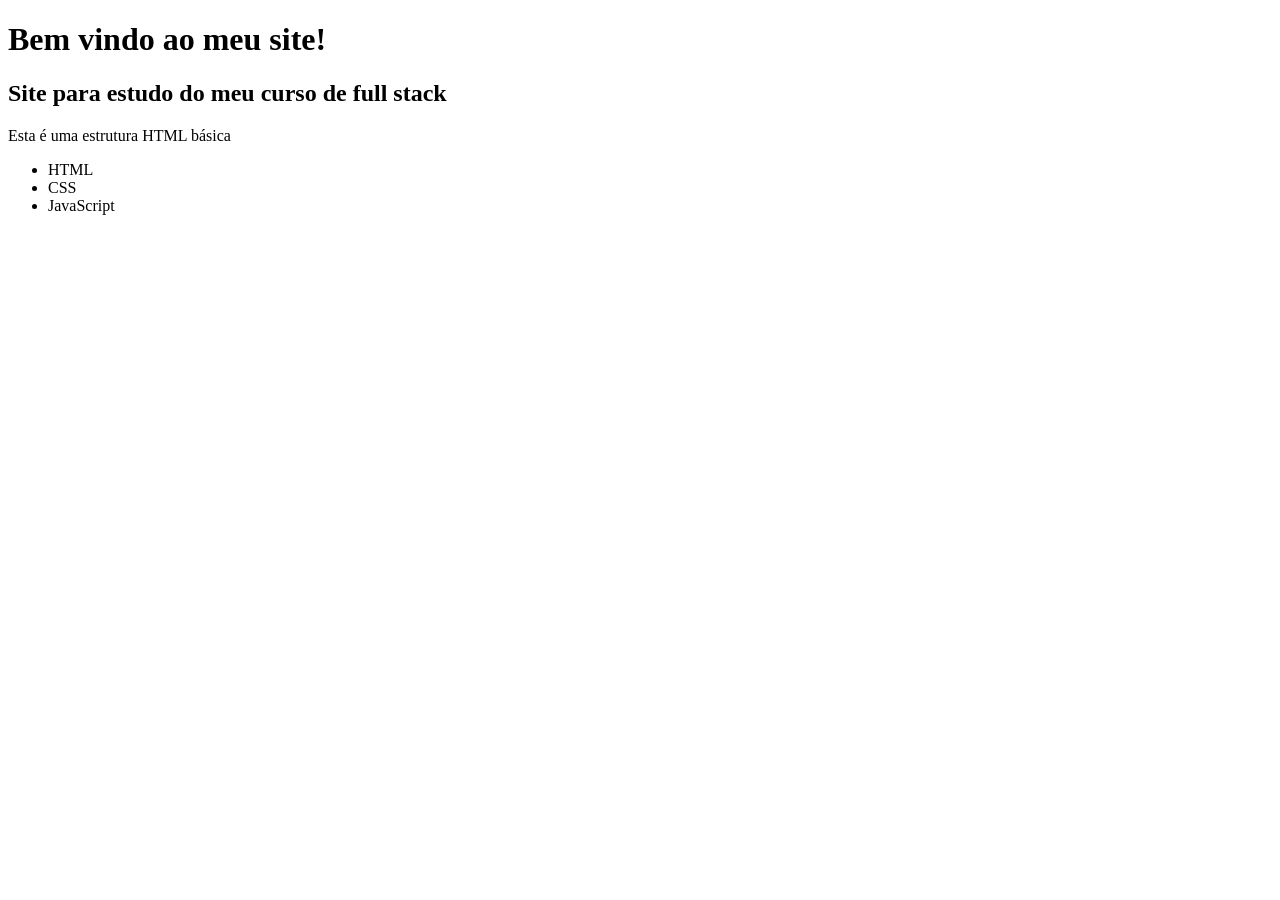
==== index.html @ 478cd50e "Elaboração do index.html" ====
<!DOCTYPE html> <!-- Informa ao navegador que este documento usa HTML5 -->
<html lang="pt-BR"> <!-- Marca o inicio da pagina HTML. O atributo lang="pt-br" indicar que o idioma principal é o portugues -->
<head> <!-- Cabeçalho da pagina. Aqui fica configurações e informações que não aparecem no corpo da pagina -->
    <meta charset="UTF-8"> <!-- Define o padrão de caracteres. Permite acentos, ç, emojis e carecteres especiais -->
    <meta name="viewport" content="width=device-width, initial-scale=1.0"> <!-- Faz a pagina se adaptar a celulares e computadores -->
    <title>Meu Primeiro Site</title> <!-- Titula da pagina, aparece na aba do navegador -->
</head> <!-- Fecha a tag HEAD -->
<body> <!-- Corpo da pagina. Tudo que aparece para o usuario fica aqui! -->
    <h1>Bem vindo ao meu site!</h1>
    <h2>Site para estudo do meu curso de full stack</h2>
    <p>Esta é uma estrutura HTML básica</p>
    <ul>
        <li>HTML</li>
        <li>CSS</li>
        <li>JavaScript</li>
    </ul>
</body>
</html>
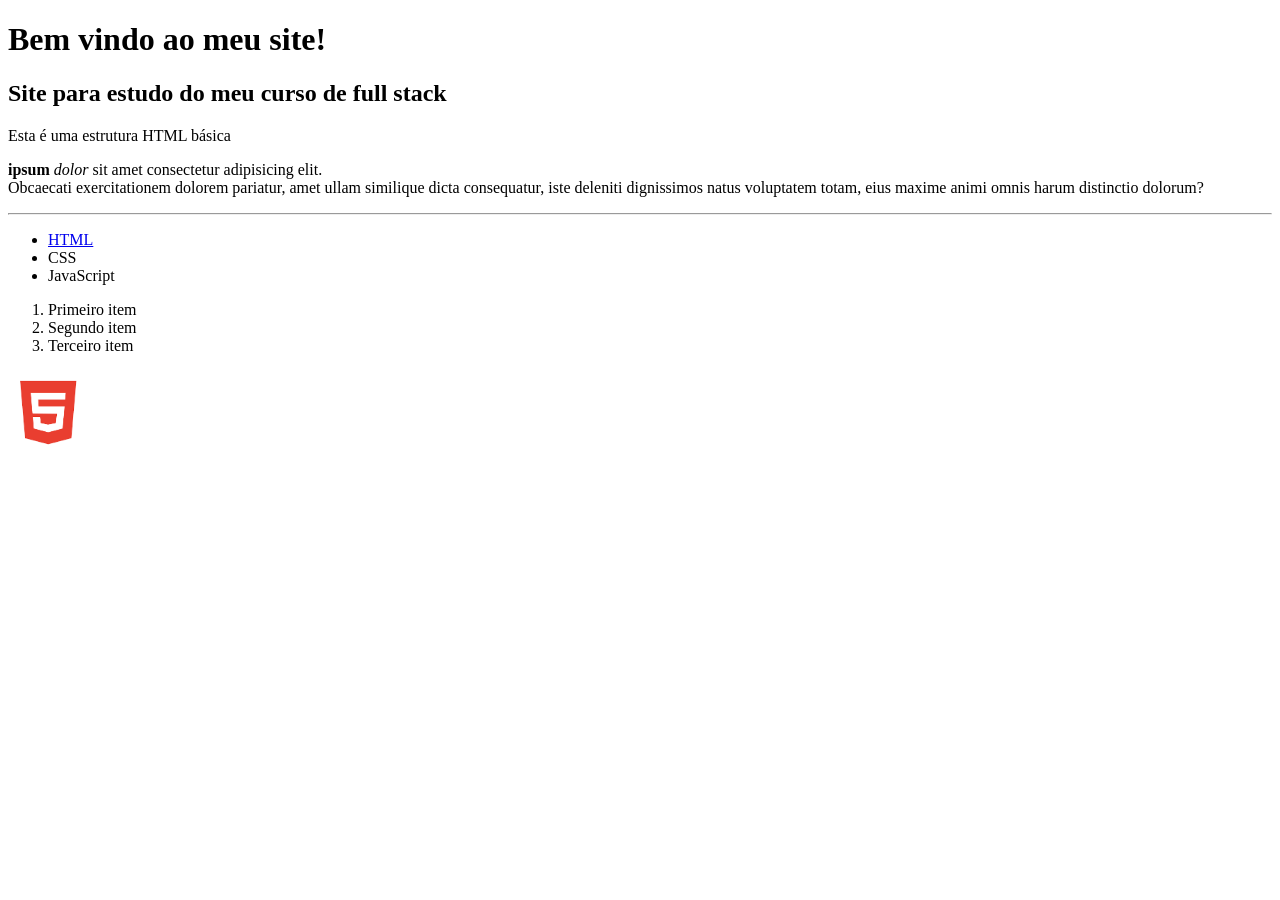
==== commit a21b454d: "Tags HTML" ====
--- a/index.html
+++ b/index.html
@@ -9,10 +9,18 @@
     <h1>Bem vindo ao meu site!</h1>
     <h2>Site para estudo do meu curso de full stack</h2>
     <p>Esta é uma estrutura HTML básica</p>
+    <p><strong>ipsum</strong> <em>dolor</em> sit amet consectetur adipisicing elit.<br> Obcaecati exercitationem dolorem pariatur, amet ullam similique dicta consequatur, iste deleniti dignissimos natus voluptatem totam, eius maxime animi omnis harum distinctio dolorum?</p>
+    <hr>
     <ul>
-        <li>HTML</li>
+        <li><a href="https://www.w3schools.com/Html/ " target="_blank">HTML</a></li>
         <li>CSS</li>
         <li>JavaScript</li>
     </ul>
+    <ol>
+        <li>Primeiro item</li>
+        <li>Segundo item</li>
+        <li>Terceiro item</li>
+    </ol>
+    <img src="./img/logo-html.png" alt="Logo do html5" width="80px">
 </body>
 </html>
